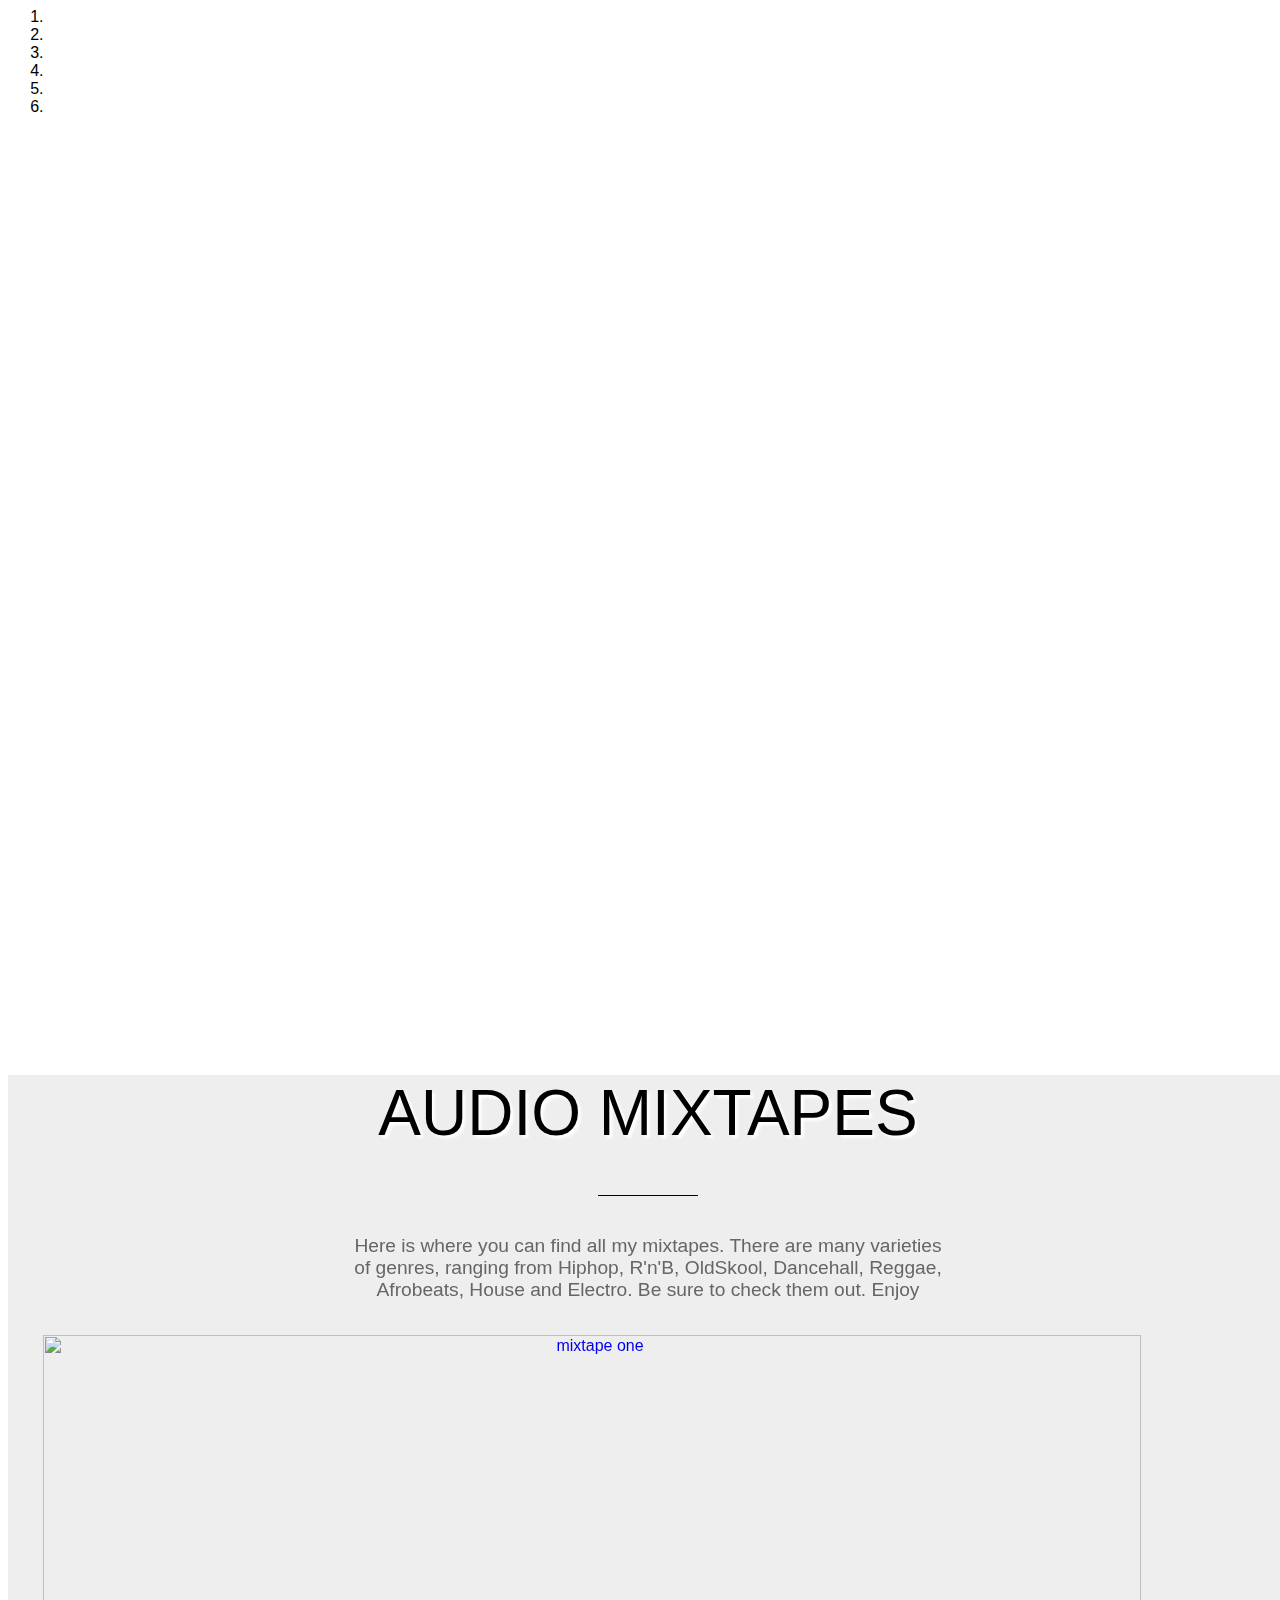
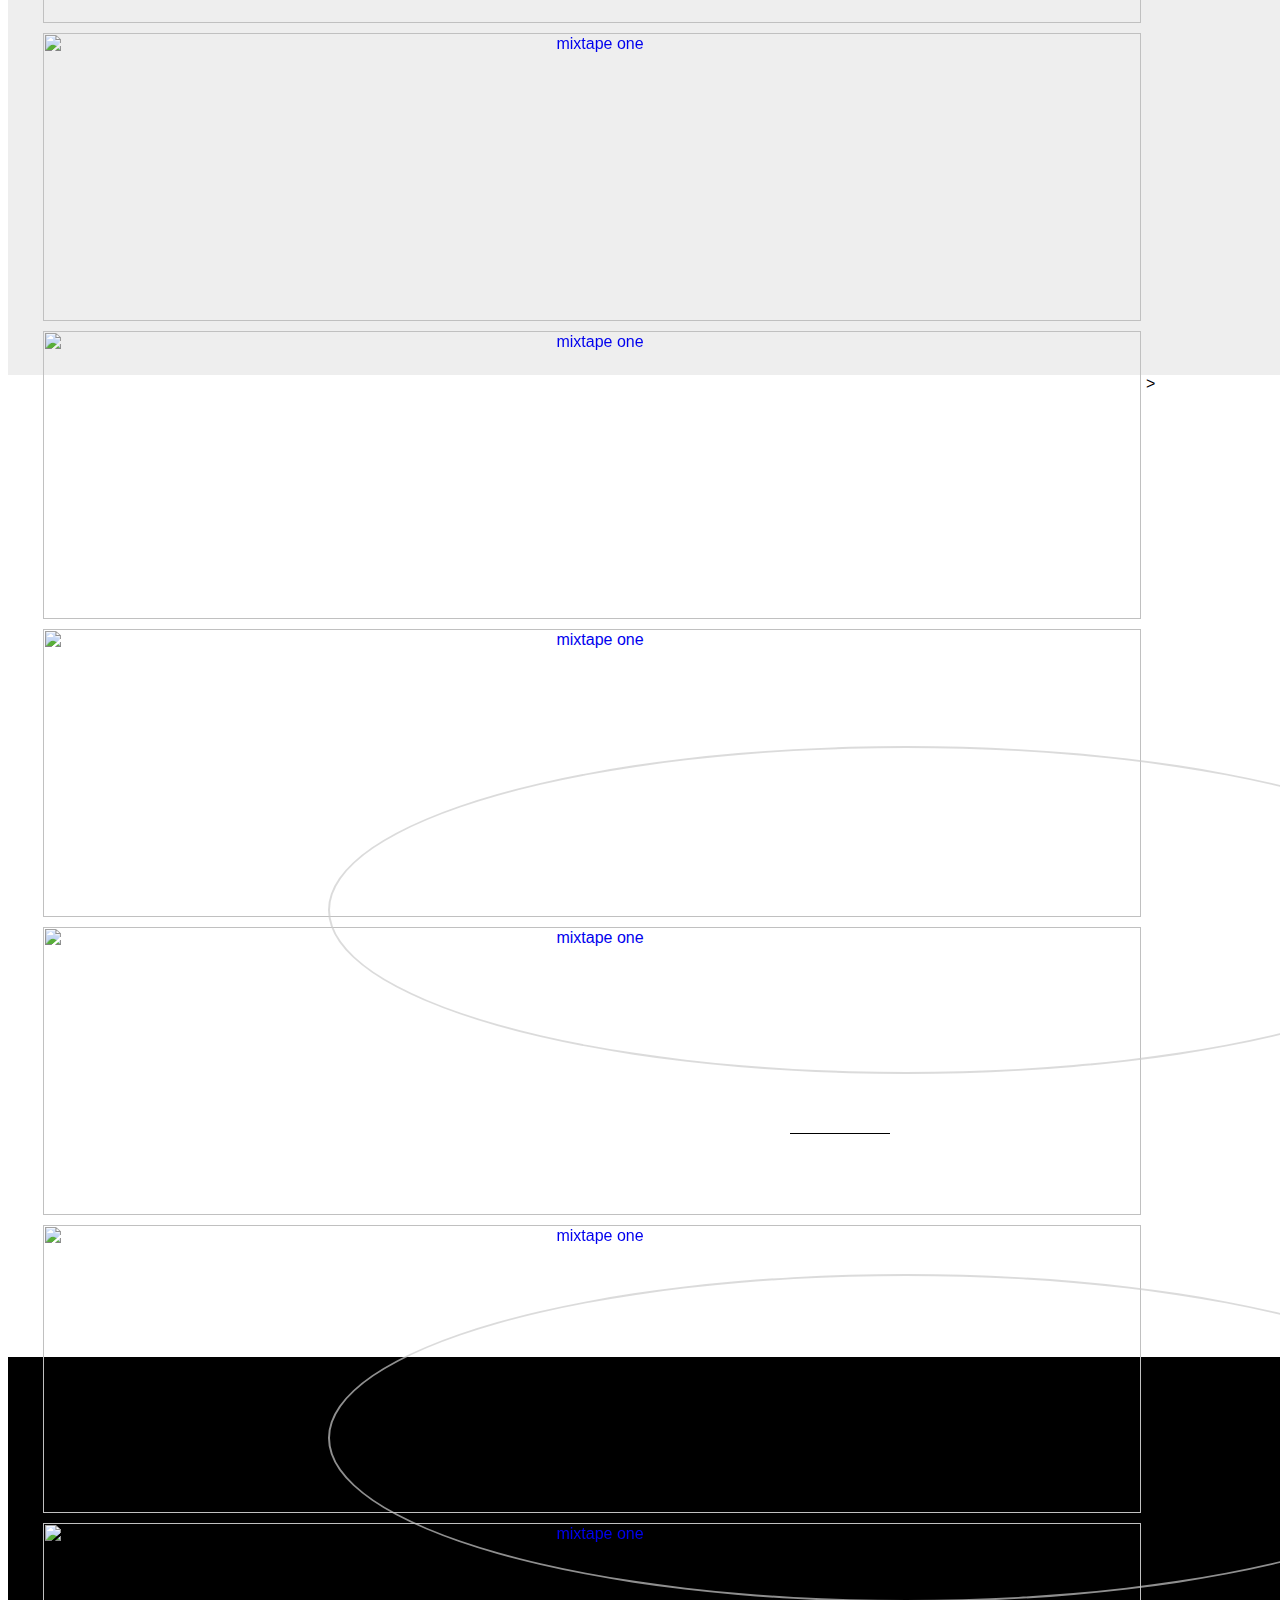
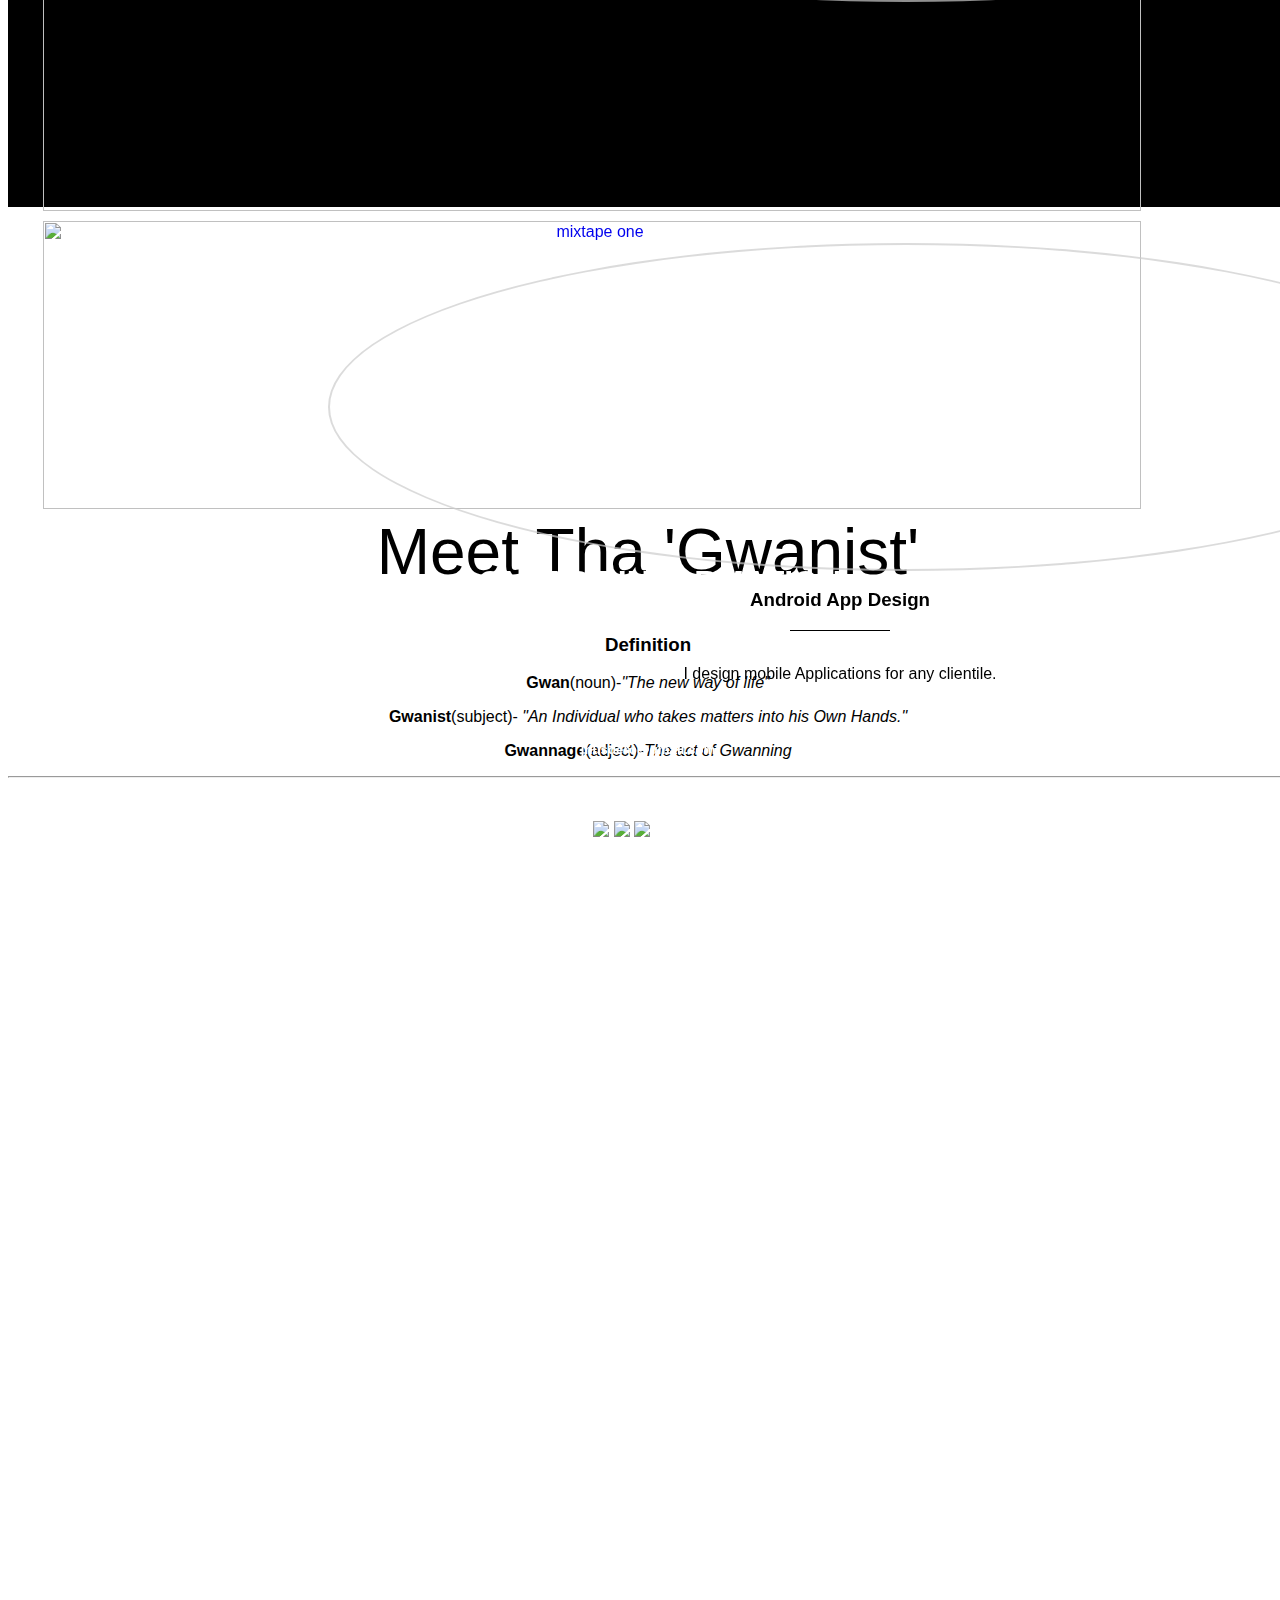
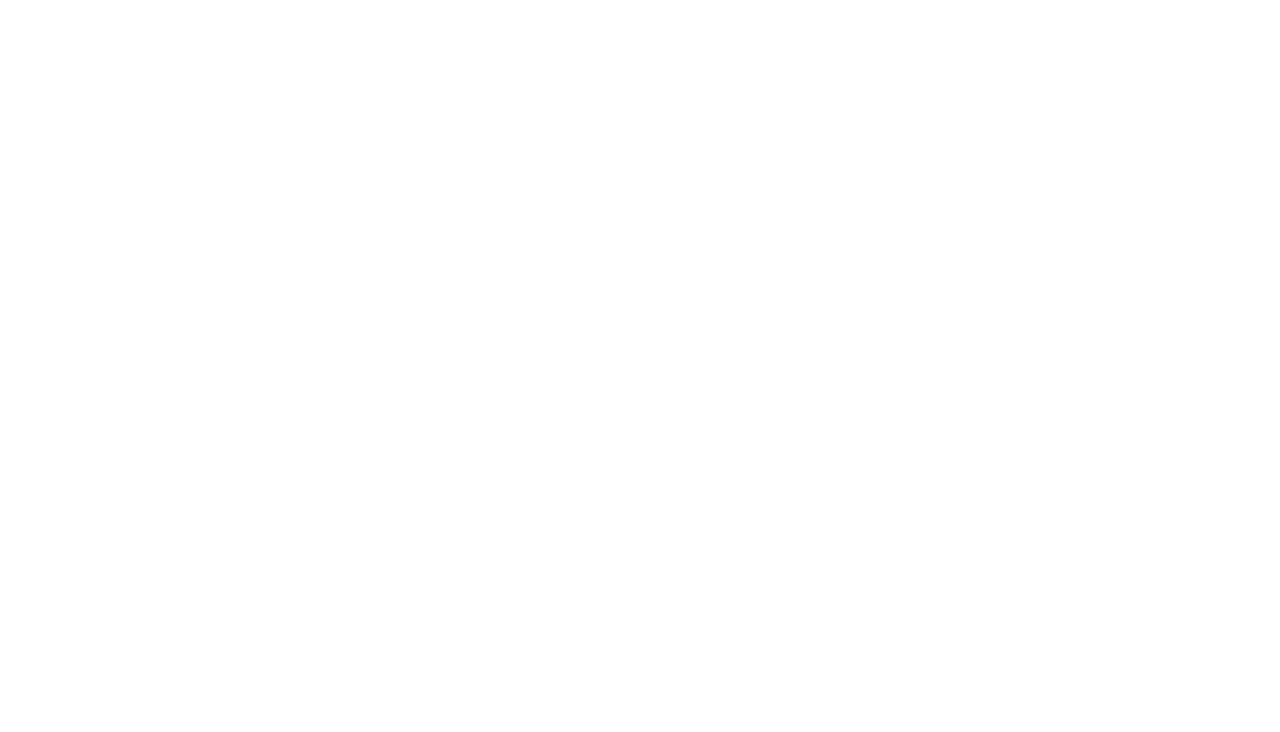
==== index.html @ 58836c2f "second commit" ====
<!DOCTYPE>
<html lang="en">
    <head>
        <title>The Gwanist</title>
            <meta name="viewport" content="width=device-width, initial-scale=1.0">
            
            <link href="css/bootstrap.css" rel="stylesheet" media="screen">
            <link href="css/home.css" rel="stylesheet">
            <link href="css/animate.min.css" rel="stylesheet">
            <link href="font-awesome-4.3.0/css/font-awesome.min.css" rel="stylesheet">
            <link href="http://fonts.googleapis.com/css?family=Merienda+One" rel="stylesheet" type="text/css">
            
            <script src="js/jquery.js"></script>
            <script src="js/bootstrap.js"></script>
            <script  src="js/zoom.js"></script>
            <script src="js/bounce-soicial.js"></script>
            
    
    </head>
    <body>
        
        <!--Navifation for The Gwanist-->
        <a id="menu-toggle" href="#" class="btn btn-light btn-lg toggle"><i class="fa fa-bars"></i></a>
        <nav id="sidebar-wrapper">
            <ul class="sidebar-nav">
                <a id="menu-close" href="#" class="btn btn-dark btn-lg pull-right toggle"><i class="fa fa-times"></i></a>
                <li class="sidebar-brand"><!--Put image here-->
                    <a href="#top" onclick=$("#menu-close").click();>The Gwanage</a>
                </li>
                <li>
                    <a href="#audio" onclick= $("#menu-close").click();>Audio Mixes</a>
                </li>
                <li>
                    <a href="#about" onclick= $("#menu-close").click();>Meet The Gwanist</a>
                </li>
                <li>
                    <a href="#contact" onclick= $("#menu-close").click();>Contact</a>
                </li>
                
            
            </ul>
        </nav>
        
   
        <!-- Corousel HTML goes here for full image -->
    
     <div id="carousel-slider" class="carousel slide carousel-fade" data-ride="carousel">
         
         <!-- Indicators -->
            <ol class="carousel-indicators">
                <li data-target="#carousel-slider" data-slide-to="0" class="active"></li>
                <li data-target="#carousel-slider" data-slide-to="1"></li>
                <li data-target="#carousel-slider" data-slide-to="2"></li>
                <li data-target="#carousel-slider" data-slide-to="3"></li>
                <li data-target="#carousel-slider" data-slide-to="4"></li>
                <li data-target="#carousel-slider" data-slide-to="5"></li>
            </ol>
         
         
          <!-- Carousel items -->
          <div class="carousel-inner">
            <div class="item active">
                <div class="fill" style="background-image:url('back9.jpg');" ></div>
            </div>
           <div class="item">
                <div class="fill" style="background-image:url('back8.jpg');">
                    <div class="carousel-caption" id="second">        
                        <h2 style="font-size: 4em;">"1 Thang 'bout</h2>
                        <h1 style="color: red; font-size: 4em;">MUSIC</h1>
                        <h2 style="font-size: 4em;">when it Hits u, U don't feel No Pain"</h2>
                        <h3>---Bob Marley---</h3>
                    </div>
                </div> 
            </div>
            <div class="item">
                <div class="fill" style="background-image:url('back5.jpg');"></div> 
            </div>
            <div class="item">
                <div class="fill" style="background-image:url('back6.jpg');">
                    <div class="carousel-caption" id="fourth">
                        <h1 style="font-size: 4em;">"Life is What you make it, But I am Just Tryna Make It"</h1>
                        <h3>---Jermaine 'Lamar' Cole---</h3>
                    </div>
                </div> 
            </div>
            <div class="item">
                <div class="fill" style="background-image: url('back10.jpg');"></div>
            </div>
            <div class="item">
                <div class="fill" style="background-image: url('back12.jpg');"></div>
            </div>
         </div>
    </div>
        
        <!--Audio Mixtapes-->
        <div id="audio">
            <div class="container-fluid">
                <div class="row">
                    <div class="col-lg-12 col-md-12 col-xs-12">
                        <div class="description">
                            <h1 style="text-align: center; font-size: 4em; font: 400 400%/1.2 'Merienda One', Helvetica, sans-serif; text-shadow: 3px 3px 3px #fff;">AUDIO MIXTAPES</h1>
                             <div class="line"></div>
                            <p style="text-align: center; padding: 20px; font-size: 120%; color: #666; font-family: Verdana, sans-serif; ">Here is where you can find all my mixtapes. There are many varieties of genres, ranging from Hiphop, R'n'B, OldSkool, Dancehall, Reggae, Afrobeats, House and Electro. Be sure to check them out. Enjoy</p>
                           
                        </div>
                        
                       
                           
                                    <div class="row" style="padding: 10px; margin: 20px;">
                                        <div class="col-lg-3 col-md-4 col-xs-6">
                                            <a href="http://www.mediafire.com/download/ux8nfk97qtw4tnd/The+Gwan+Mixtapee-Dj+Dero.mp3" target="_blank">
                                                <div class="audioImages first">
                                                    <div id="zoomGwan">
                                                    <img src="Images/gwan.png" alt="mixtape one">
                                                    <div class="afterhover">
                                                        <h3 style="color: #819FF7;">THE <b>GWAN</b> MIXTAPE</h3>
                                                        <p><b>A blend of the newest Hiphop, dancehall and afrobeats</b> </p>
                                                    </div>
                                                    </div>
                                                </div>
                                            </a>
                                        </div>
                                        <div class="col-lg-3 col-md-4 col-xs-6">
                                            <a href="http://www.mediafire.com/listen/llyi1037x6jg9rc/HipHop+Season+%28vol+1%29-Dj+Dero.mp3" target="_blank">
                                                <div class="audioImages first">
                                                    <div id="zoomHiphop">
                                                    <img src="Images/hiphop.JPG" alt="mixtape one">
                                                    <div class="afterhover">
                                                        <h3 style="font-size: 140%;"><b>HIPHOP</b> SEASON Vol 1</h3>
                                                        <p style="color: white"><b>Hiphop mixtape featuring Drake, Niki Minaj and Tucker HD from AirporTAXI Uganda and many more</b> </p>
                                                    </div>
                                                    </div>
                                                </div>
                                            </a>
                                        </div>
                                        <div class="col-lg-3 col-md-4 col-xs-6">
                                            <a href="http://www.mediafire.com/listen/5qvd550t529jqk2/Ravin+Mixtape+Final+Fianaaalest.mp3" target="_blank">
                                                <div class="audioImages first">
                                                    <div id="zoomRavin">
                                                    <img src="Images/ravin1.jpg" alt="mixtape one">
                                                    <div class="afterhover">
                                                        <h3 style="color: yellow;"><b>RAVIN</b> MIXTAPE</h3>
                                                        <p><b>Strictly dancehall vibes, some music from East Africa and SouthAfrica and ending it with Afrobeats.</b> </p>
                                                    </div>
                                                    </div>
                                                </div>
                                            </a>
                                        </div>
                                        <div class="col-lg-3 col-md-4 col-xs-6">
                                            <a href="http://www.mediafire.com/listen/ocwai698413u6jy/Jay+Vs+Nas-Dj+Dero.mp3" target="_blank">
                                                <div class="audioImages first">
                                                    <div id="zoomJayNas">
                                                    <img src="Images/jayvsnas.jpg" alt="mixtape one">
                                                    <div class="afterhover">
                                                        <h3><b>JAY-Z</b> vs <b>NAS</b></h3>
                                                        <p><b>As a big fan of these two super hiphop Heads, I had to make one. I should say its one of my Favs</b> </p>
                                                    </div>
                                                    </div>
                                                </div>
                                            </a>
                                        </div>
                                        <div class="col-lg-3 col-md-4 col-xs-6">
                                            <a href="http://www.mediafire.com/listen/4blhfqomxwbd1wc/Old+vs+New+School.mp3" target="_blank">
                                                <div class="audioImages first">
                                                    <div id="zoomOldNew">
                                                    <img src="Images/oldvsnew.jpg" alt="mixtape one">
                                                    <div class="afterhover">
                                                        <h3>Ol'Skool vs New'Skool</h3>
                                                        <p><b>This one is another comparison between the old school jams and the new school. Ranges from R'n'B, HipHop, and Disco</b> </p>
                                                    </div>
                                                    </div>    
                                                </div>
                                            </a>
                                        </div>
                                        <div class="col-lg-3 col-md-4 col-xs-6">
                                            <a href="http://www.mediafire.com/listen/868qza88gayogia/New+riddim.mp3" target="_blank">
                                                <div class="audioImages first">
                                                    <div id="zoomReggae">
                                                    <img src="Images/reggae.jpg" alt="mixtape one">
                                                    <div class="afterhover">
                                                        <h3><b>Reggae-Dancehall</b></h3>
                                                        <p><b>A blend of sweet reggae vibes and a little subtle dancehall. Jamaica Bless.</b> </p>
                                                    </div>
                                                    </div>
                                                </div>
                                            </a>
                                        </div>
                                        <div class="col-lg-3 col-md-4 col-xs-6">
                                            <a href="http://www.mediafire.com/listen/0i3zj43saro778c/The+Golden+Oldies-Dj+Dero.mp3" target="_blank">
                                                <div class="audioImages first">
                                                    <div id="zoomOldskool">
                                                    <img src="Images/oldskool.jpg" alt="mixtape one">
                                                    <div class="afterhover">
                                                        <h3>THE <b>FRESH OL'SKOOL</b></h3>
                                                        <p><b>This one is for my OGz, takes you back to the 90's and early 2000's. From Usher, Keith Sweat, Color Me Badd, Naughty By Nature and many more</b> </p>
                                                    </div>
                                                    </div>
                                                </div>
                                            </a>
                                        </div>
                                        <div class="col-lg-3 col-md-4 col-xs-6">
                                            <a href="http://www.mediafire.com/listen/d3sug6rrck9387i/Dancehall_Mashup_2014(september)-Dj_Dero.mp3" target="_blank">
                                                <div class="audioImages first">
                                                    <div id="zoomDancehall">
                                                        <img src="Images/dancehall.jpg" alt="mixtape one">
                                                        <div class="afterhover">
                                                            <h3>DANCEHALL FEVER 2014</h3>
                                                            <p><b>Some of the best music from the best dancehall riddims straight outta Jamaica</b> </p>
                                                        </div>
                                                    </div>
                                                </div>
                                            </a>
                                        </div>
                                    </div>
                                </div>
                            </div>
                        </div>
        </div>>
        <!--Meet The Gwanist Section-->
        <div class="meetTheGwanist">
            <div class="container-fluid">
                <div class="row">
                    <div class="col-lg-12">
                        <div id="about">
                            <h1 style="text-align: center; font-size: 4em; font: 400 400%/1.2 'Merienda One', Helvetica, sans-serif; text-shadow: 3px 3px 3px #fff;">Meet Tha 'Gwanist'</h1> 
                            <h3 style="text-align: center;">Definition</h3>
                            <p style="text-align: center;"><b>Gwan</b>(noun)-<i>"The new way of life"</i></p>
                            <p style="text-align: center;"><b>Gwanist</b>(subject)- <i>"An Individual who takes matters into his Own Hands."</i></p>
                            <p style="text-align: center;"><b>Gwannage</b>(adject)-<i>The act of Gwanning</i></p>
                            <hr>
                        </div>
                         </div>
                </div>
            </div>
      
        
        <div class="services">
            <div class="container-fluid">
                <div class="row">
                    <div class="col-lg-12 col-md-12 co-xs-12">
                            <div class="col-lg-3 col-md-4 co-xs-6">
                                <div class="image-services image1"></div>
                                <h3 style="text-align: center; color: black">Web Design</h3>
                                <div class="line" style="background: black"></div>
                                <br>
                                <p style="text-align: center; color: black;">I create attractive, fun animated and responsive websites for any kind of clientile</p>
                            </div> 
                            
                            <div class="col-lg-3 col-md-4 co-xs-6">
                                <div class="image-services image2"></div>
                                <h3 style="text-align: center; color: black;">DJ and Audio Editor</h3>
                                <div class="line" style="background: black;"></div>
                                <br>
                                <p style="text-align: center; color: black;">I DJ as you already know, you can check out all my mixes and am down for all bookings.</p>
                            </div> 
                            
                            <div class="col-lg-3 col-md-4 co-xs-6">
                                <div class="image-services image3"></div>
                                <h3 style="text-align: center; color: black;">Android App Design</h3>
                                <div class="line" style="background: black;"></div>
                                <br>
                                <p style="text-align: center; color: black">I design mobile Applications for any clientile.</p>
                            </div> 
                        </div>
                </div>
            </div>
            </div>
          </div>
            
            
        
            <div id="contact">
                <div class="container-fluid">
                    <div class="row">
                        <div class="col-lg-12 col-md-12 col-xs-12">
                            <div class="info">
                            <h1 style="text-align: center; color: white; "><b>CONTACT INFORMATION</b></h1>
                                <h4 style="text-align: center; color: white;">Feel free to drop me an email, call or find me</h4>
                                <h4 style="text-align: center; color: white;">on any social media platform of your choosing</h4>
                                <h5 style="text-align: center; color: white;">jhusdero@gmail.com</h5>
                                <h5 style="text-align: center; color: white;">+60142638078</h5>
                            </div>    
                            <div class="social">
                                <a href="https://www.facebook.com/derrick.mugenyi" target="_blank"><img src="Images/facebook.png"></a>
                                <a href="https://instagram.com/jhusdero" target="_blank"><img src="Images/instagram.png"></a>
                                <a href="https://twitter.com/jhusdero" target="_blank"><img src="Images/twitter.png"></a>
                            </div>
                        </div>
                    </div>
                </div>
            </div>
                   
        
        
        
        <!-- Adding time interval and disabling pause -->
        <script>
             $('.carousel').carousel({ 
                interval: 4500, 
                pause: false
        })
        </script>
            
           
        
        
        <!-- Custom Theme JavaScript -->
        <script>
            // Closes the sidebar menu
            $("#menu-close").click(function(e) {
                e.preventDefault();
                $("#sidebar-wrapper").toggleClass("active");
            });

            // Opens the sidebar menu
            $("#menu-toggle").click(function(e) {
                e.preventDefault();
                $("#sidebar-wrapper").toggleClass("active");
            });

            // Scrolls to the selected menu item on the page
            $(function() {
                $('a[href*=#]:not([href=#])').click(function() {
                    if (location.pathname.replace(/^\//, '') == this.pathname.replace(/^\//, '') || location.hostname == this.hostname) {

                        var target = $(this.hash);
                        target = target.length ? target : $('[name=' + this.hash.slice(1) + ']');
                        if (target.length) {
                            $('html,body').animate({
                                scrollTop: target.offset().top
                            }, 1000);
                            return false;
                        }
                    }
                });
            });
        </script>
    
    </body>
</html>
---- css/home.css ----
html,
body,
.carousel-inner,
.carousel-inner .item{
    width: 100%;
    height: 100%;
}

body {
    font-family: "Source Sans Pro","Helvetica Neue",Helvetica,Arial,sans-serif;
}


#sidebar-wrapper{
    z-index: 1000;
    position: fixed;
    right: 0;
    width: 250px;
    height: 100%;
    margin-right: -250px;
    overflow-y: auto;
    background: #1C1C1C;
    -webkit-transition: all 0.4s ease 0s;
    -moz-transition: all 0.4s ease 0s;
    -o-transition: all 0.4s ease 0s;
    transition: all 0.4s ease 0s;
}

.sidebar-nav{
    position: absolute;
    top: 0;
    width: 250px;
    margin: 0;
    padding: 0;
    list-style: none;
    
}
.sidebar-nav li{
    text-indent: 10%;
    line-height: 430%;
}

.sidebar-nav li a{
    display: block;
    color: white;
    text-decoration:none;
    font-size: 160%
}
.sidebar-nav li a:hover{
    color: black;
    background: #848484;
    text-decoration: none;
    
}
.sidebar-nav li a:active,
.sidebar-nav li a:focus{
    text-decoration: none;
}

.btn-dark {
    border-radius: 0;
    color: #fff;
    background-color: rgba(0,0,0,0.4);
}

.btn-dark:hover,
.btn-dark:focus,
.btn-dark:active {
    color: #fff;
    background-color: rgba(0,0,0,0.7);
}

.btn-light {
    border-radius: 0;
    color: #333;
    background-color: rgba(255,255,255,0.8);
}

.btn-light:hover,
.btn-light:focus,
.btn-light:active {
    color: #333;
    background-color: rgb(255,255,255);
}

#menu-toggle{
    z-index: 1;
    position: fixed;
    top: 0;
    right: 0;
}
#sidebar-wrapper.active{
    right: 250px;
    width: 250px;
    -webkit-transition:all 0.4s ease 0s;
    -moz-transition: all 0.4s ease 0s;
    -ms-transition: all 0.4s ease 0s;
    -o-transition: all 0.4s ease 0s;
    transition: all 0.4s ease 0s;
}
.toggle{
    margin: 0 5px 0 0;
}

@media(max-width:768px) {
    .map {
        height: 75%;
    }
    
}

/*.header{
    display: table;
    position: relative;
    width: 100%;
    height: 100%;
    background: url(back3.jpg) no-repeat center center scroll;
    -webkit-background-size: cover;
    -moz-background-size: cover;
    -o-background-position: center;
    background-size: cover;
}*/
.carousel-inner{
    z-index: -1;
}

.fill {
    width: 100%;
    height: 100%;
    background-position: center;
    -webkit-background-size: cover;
    -moz-background-size: cover;
    background-size: cover;
    -o-background-size: cover;
}

.carousel-fade .carousel-inner .item {
  opacity: 0;
  transition-property: opacity;
}

.carousel-fade .carousel-inner .active {
  opacity: 1;
}

.carousel-fade .carousel-inner .active.left,
.carousel-fade .carousel-inner .active.right {
  left: 0;
  opacity: 0;
  z-index: 1;
}

.carousel-fade .carousel-inner .next.left,
.carousel-fade .carousel-inner .prev.right {
  opacity: 1;
}

.carousel-fade .carousel-control {
  z-index: 2;
}


@media all and (transform-3d), (-webkit-transform-3d) {
    .carousel-fade .carousel-inner > .item.next,
    .carousel-fade .carousel-inner > .item.active.right {
      opacity: 0;
      -webkit-transform: translate3d(0, 0, 0);
              transform: translate3d(0, 0, 0);
    }
    .carousel-fade .carousel-inner > .item.prev,
    .carousel-fade .carousel-inner > .item.active.left {
      opacity: 0;
      -webkit-transform: translate3d(0, 0, 0);
              transform: translate3d(0, 0, 0);
    }
    .carousel-fade .carousel-inner > .item.next.left,
    .carousel-fade .carousel-inner > .item.prev.right,
    .carousel-fade .carousel-inner > .item.active {
      opacity: 1;
      -webkit-transform: translate3d(0, 0, 0);
              transform: translate3d(0, 0, 0);
    }
}
#second{
    position: absolute;
    width: 40%;
    height: 50%;
    top: 20%;
    left: 0%;
}
#fourth{
    position: absolute;
    width: 30%;
    top: 40%;
    left: 60%;
}
.about-description{
    height: 62%;
    background-color:deepskyblue;
    padding: 10px;
}
.profile-pic{
    width: 90%;
    height: 80%;
}
.profile-pic img{
    width: 100%;
    height: 100%;
        
}


/*.social-popout{
    height: 10%;
    width: 3.6%;
    margin-left: 2%;
    -webkit-transition: all ease 0.5s;
    -moz-transition: all ease 0.5s;
    -o-transition: all ease 0.5s;
    -ms-transition: all ease 0.5s;
    transition: all ease 0.5s;
}

.social-popout img{
    border-radius: 50%;
	margin: 8px;
	width: 100%;
	box-shadow: 0px 0px 4px 1px rgba(0,0,0,0.8);
	-webkit-transition: all ease 0.5s;
	-moz-transition: all ease 0.5s;
	-o-transition: all ease 0.5s;
	-ms-transition: all ease 0.5s;
	transition: all ease 0.5s;
}
.social-popout img:hover {
	margin: 0px;
	box-shadow: 6px 6px 4px 4px rgba(0,0,0,0.3);
}*/

.text-vertical-center{
    display: table-cell;
    text-align: center;
    vertical-align: middle;
}
.text-vertical-center h1{
    margin: 0;
    padding: 0;
}

#audio{
    height: 100%;
    width: 100%;
    background-color: #eee;
}
.description{
    position: relative;
    top: 50%;
    left: 25%;
    width: 50%;
    height: 25%
}
.line {
	background: black;
	width: 100px;
	height: 1px;
	margin: 0 auto;
}
.audioImages{
    width: 90%;
    height: 32%;
    float: left;
    overflow: hidden;
    position: relative;
    text-align: center;
    margin: 5px;
}
.audioImages img{
    width: 100%;
    height: 100%;
    display: block;
    position: relative;
    
}

.audioImages .afterhover{
    position: absolute;;
    top: 0;
    left: 0;
    overflow: hidden;
    width: 100%;
    height: 250px;
    padding-right: 20px;
}
.afterhover h3{
    color: white;
    position: relative;
    font-family: Optima, Segoe, 'Segoe UI', Candara, Calibri, Arial, sans-serif;
    padding: 25px;
    background: rgba(0, 0, 0, 0.7);
    margin: 2px 0 0 0;
}
.afterhover p{
    color: white;
    font-family: Verdana, sans-serif;
    font-style: italic;
    background: rgba(0, 0, 0, 0.7);
    margin: 10px 0 0 0;
}
.first img{
    transition: all 0.2s linear;
}
.first .afterhover{
    opacity: 0;
    background-color: rgba(219,127,8, 0.7); 
    transition: all 0.4s ease-in-out;
}
.first h3 {
    transform: translateY(-100px);
    opacity: 0;
    transition: all 0.2s ease-in-out;
}
.first p { 
    transform: translateY(100px);
    opacity: 0;
	transition: all 0.2s linear;
}
.first:hover img { 
	transform: scale(1.1);
} 
.first:hover .afterhover { 
	opacity: 1;
}
.first:hover h3,
.first:hover p {
    opacity: 1;
    transform: translateY(0px);
}
.first:hover p {
    transition-delay: 0.1s;
}

.meetTheGwanist{
    height: 100%;
}
#about{
    height: 30%;
}

.services{
    height: 60%;
}

.image-services{
    height: 60%;
    width: 90%;
    border: 2px solid #ccc;
    border-radius: 90%;
    position: relative;
    left: 10%;
    
}
.image-services img{
    width: 100%;
}
.image1{
    background-image:url(webdesign.jpg);
    background-size: cover;
    background-repeat: no-repeat;
    background-position: center;
    opacity: 0.7;
}
.image1:hover{
    opacity: 1;
}
.image2{
    background-image: url(dj.jpg);
    background-size: cover;
    background-position: center;
    background-repeat: no-repeat;
    opacity: 0.7;
}
.image2:hover{
    opacity: 1;
}
.image3{
    background-image: url(app.jpg);
    background-size: cover;
    background-position: center;
    background-repeat: no-repeat;
    opacity: 0.7;
}
.image3:hover{
    opacity: 1;
}
.services .col-lg-3,
.services .col-md-4{
    position: relative;
    top: 40px;
    left: 15%
}

.services .col-lg-3:hover{
    transform: scale(1.1);
}
.services .col-md-4:hover{
    transform: scale(1.1);
}
.services .col-xs-6:hover{
    transform: scale(1.1);
}
#contact{
    background: black;
    height: 50%;
}

.info{
    position: relative;
    top: 50px;

}
.info h4{
    position: relative;
    top: 30px;
}
.info h5{
    position: relative;
    top: 40px;
}
.social{
    width: 12%;
    padding: 15px;
    position: relative;
    top: 80px;
    left: 43%;
    margin: 20px;
}
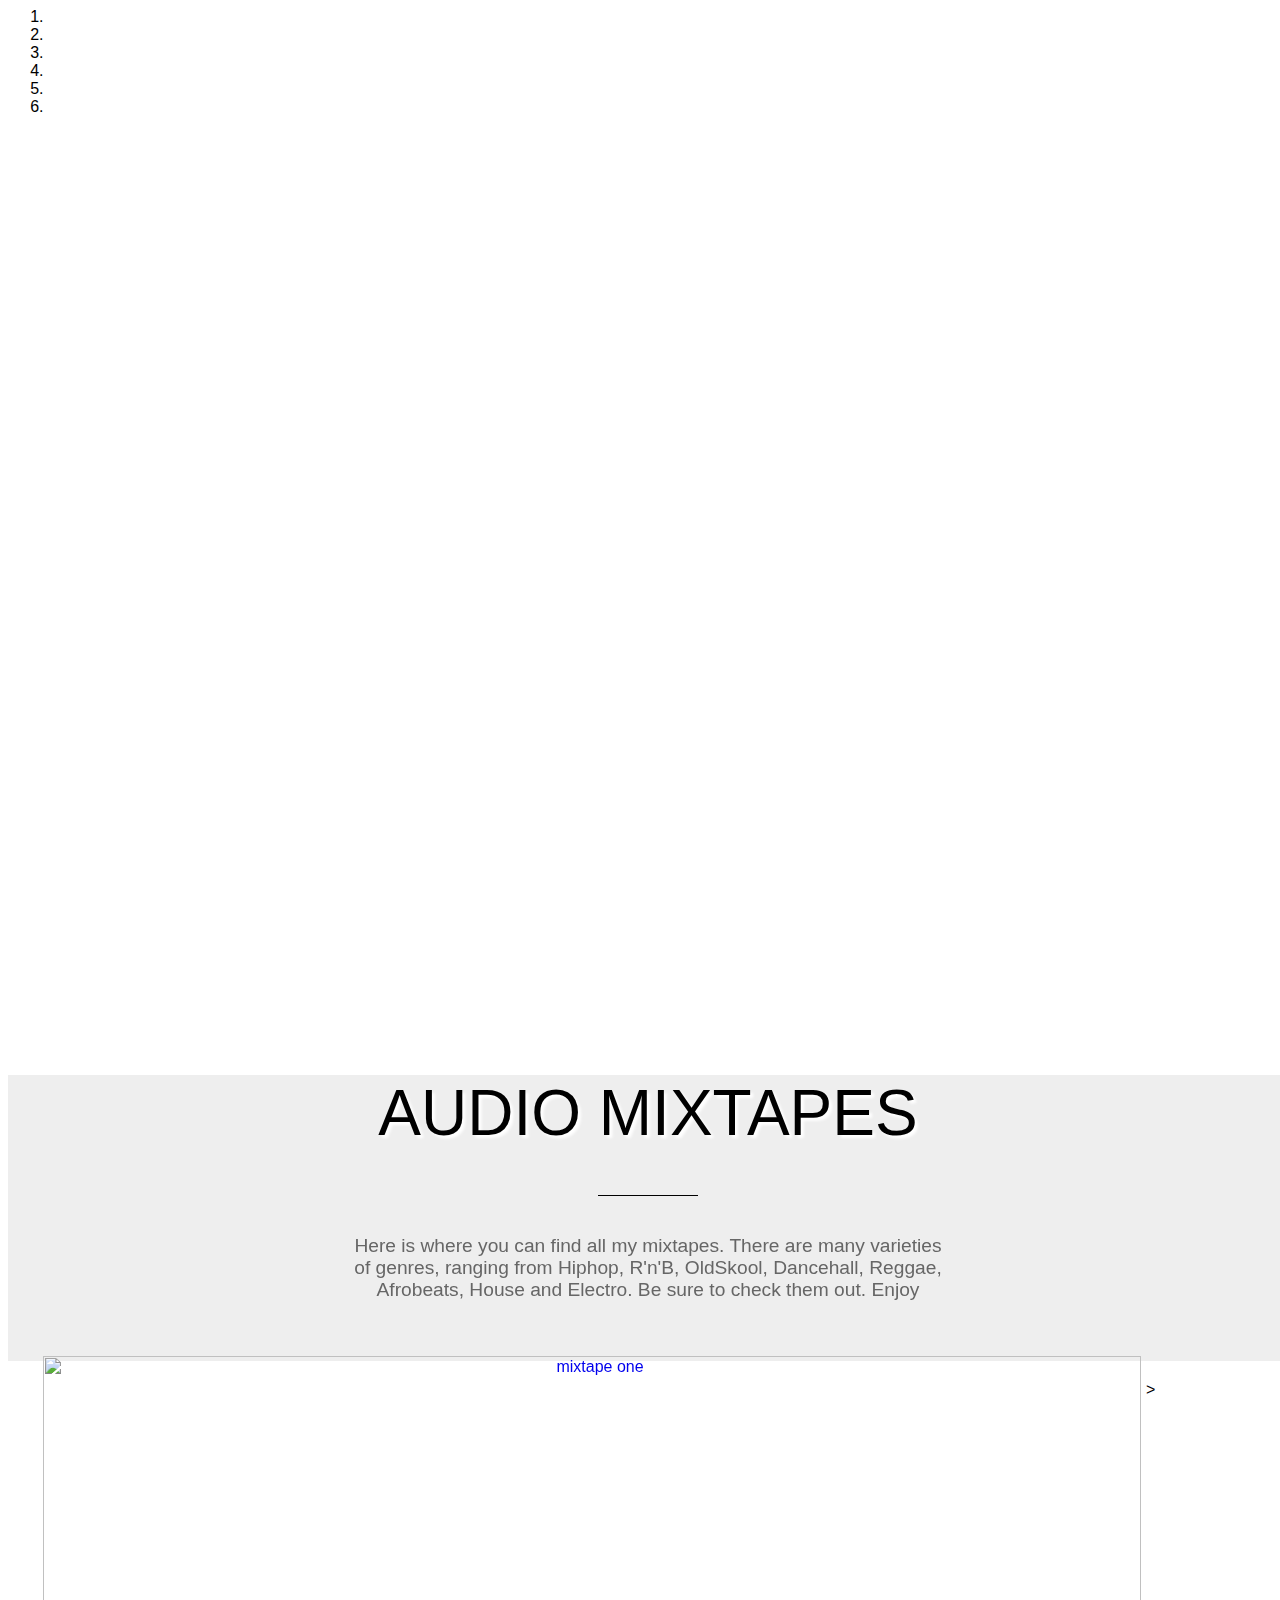
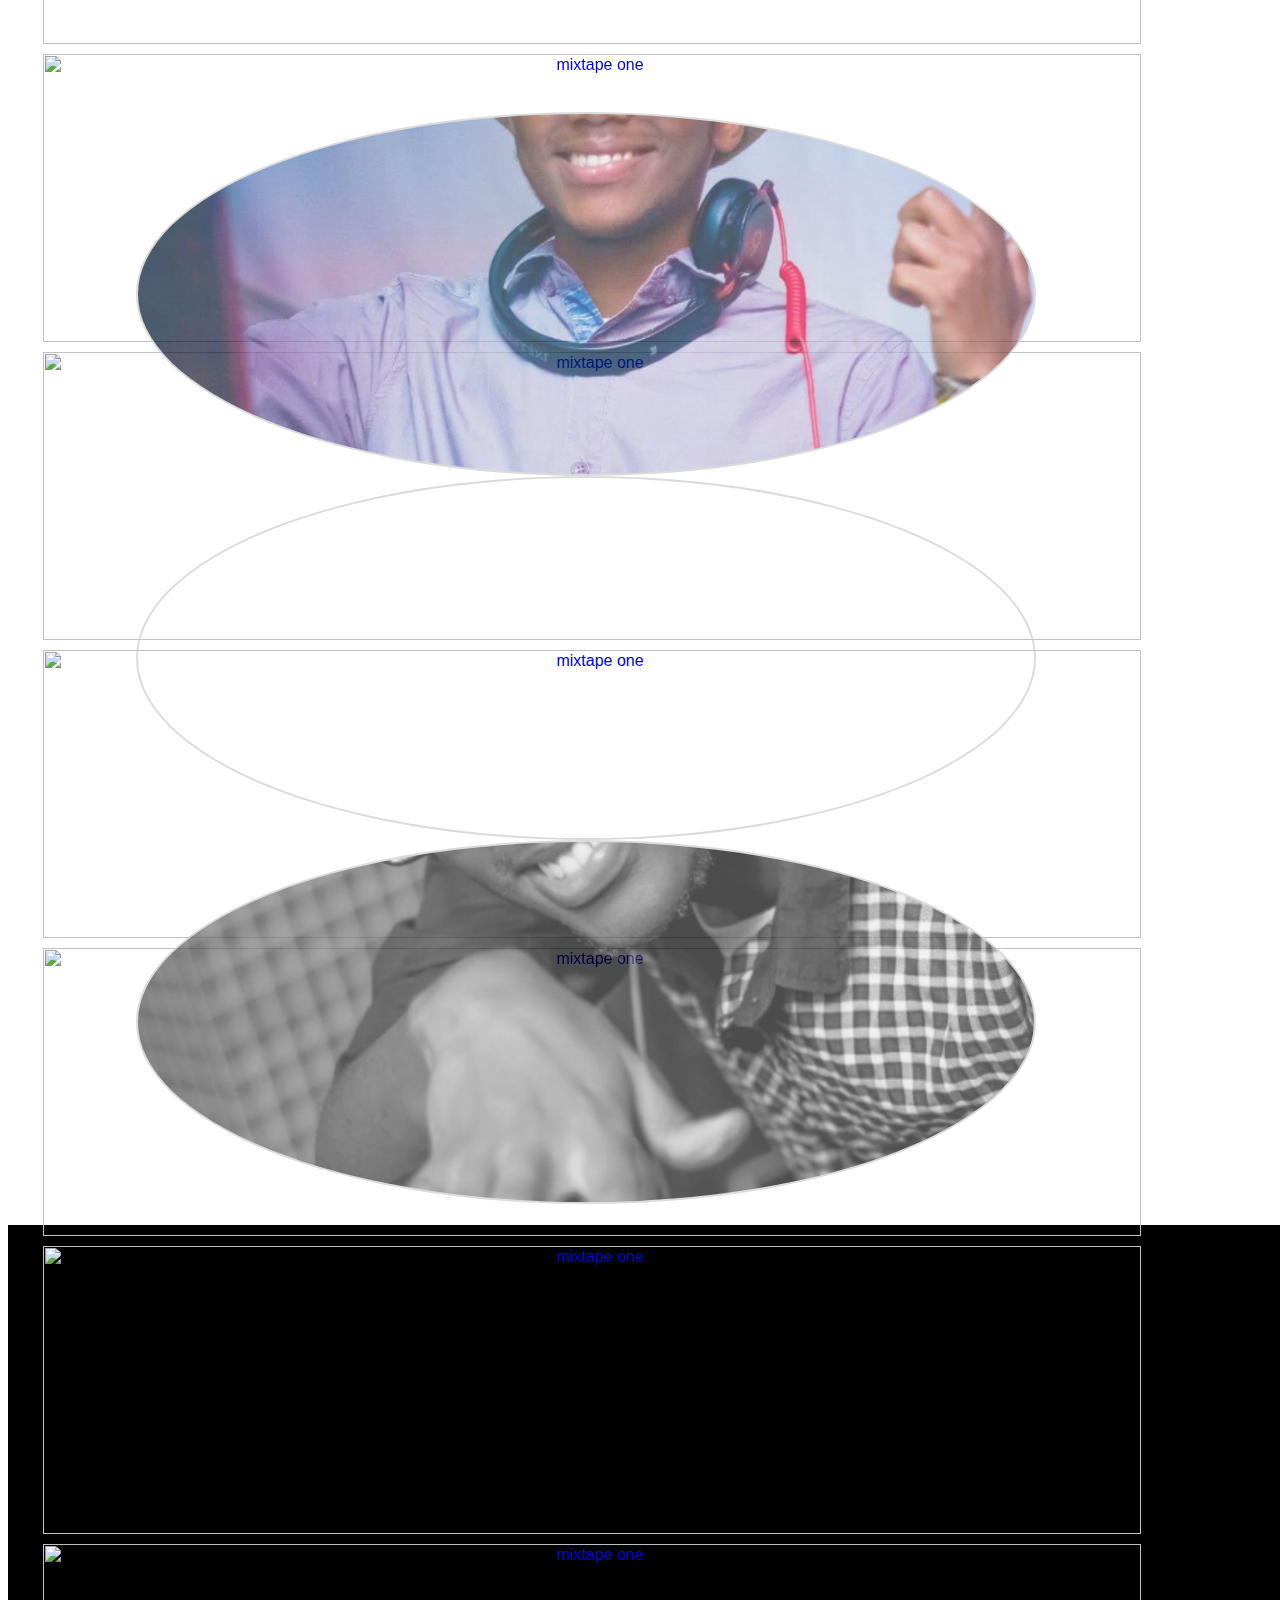
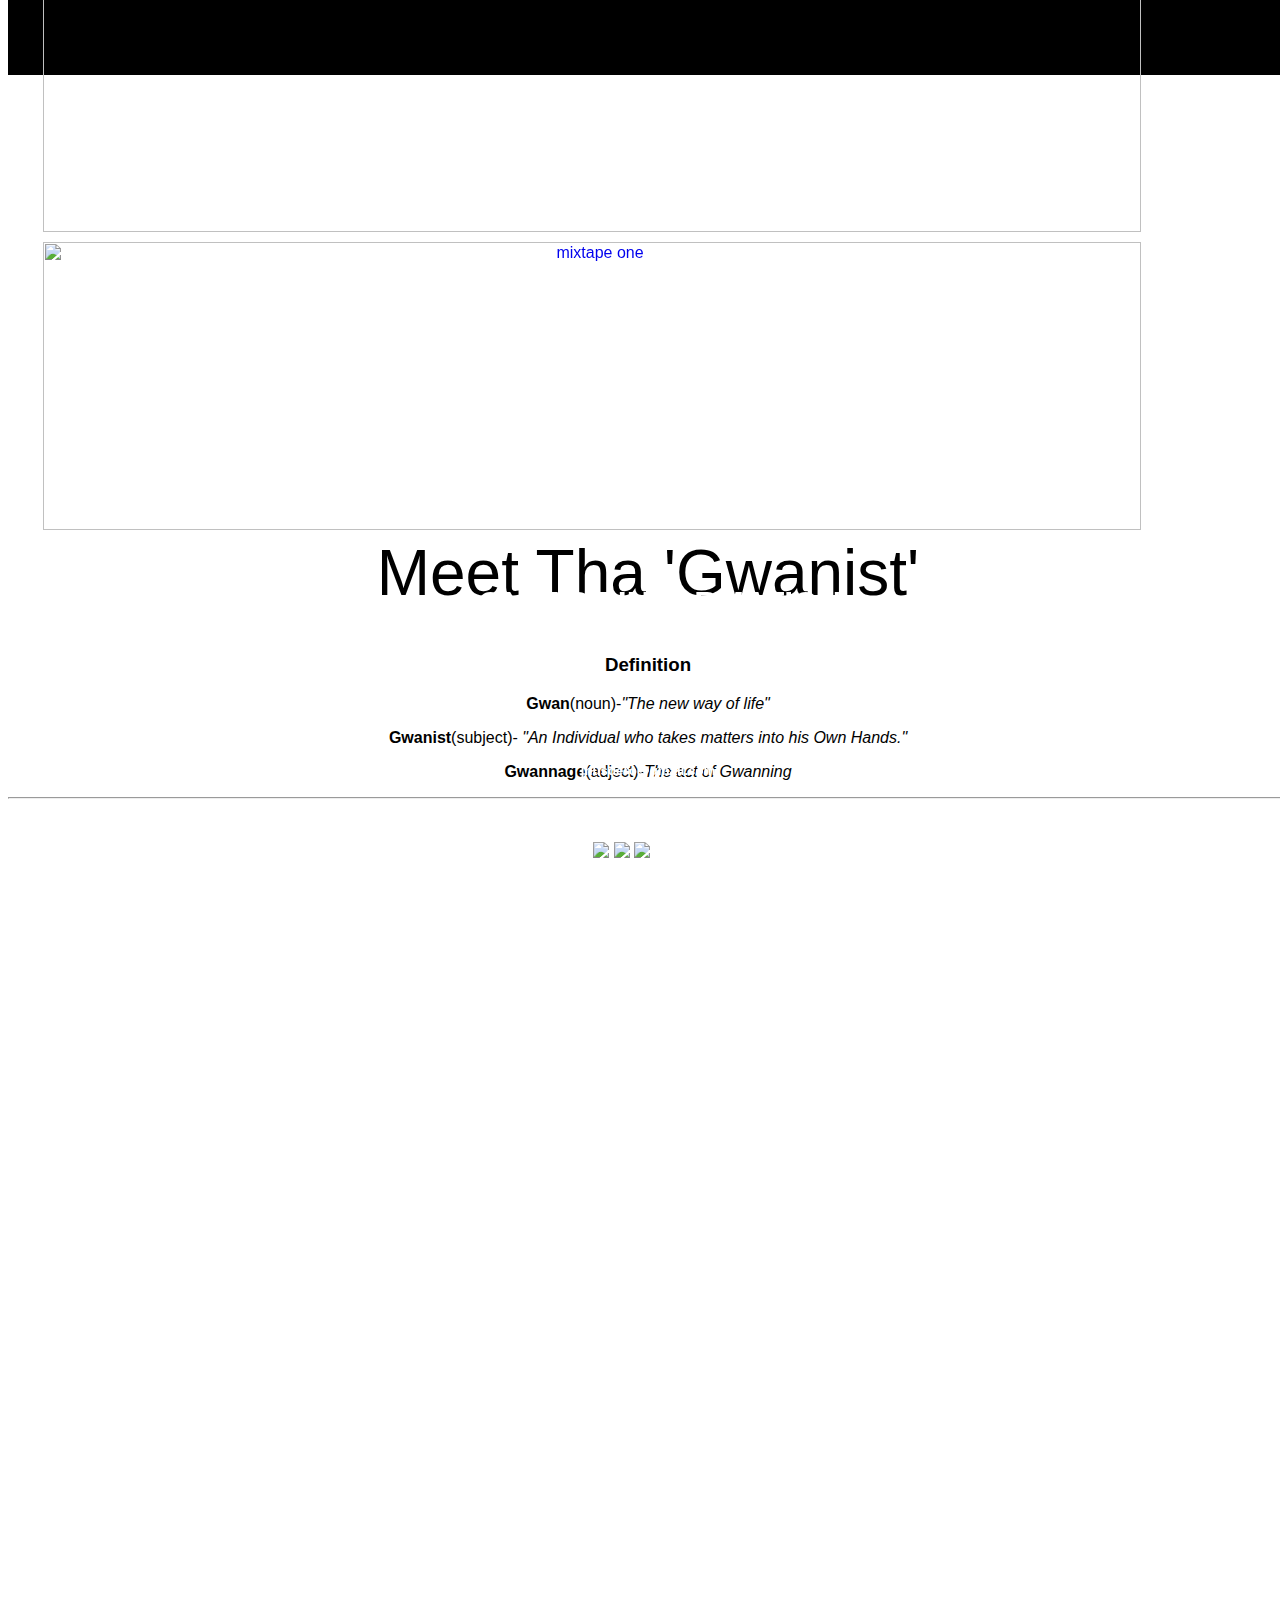
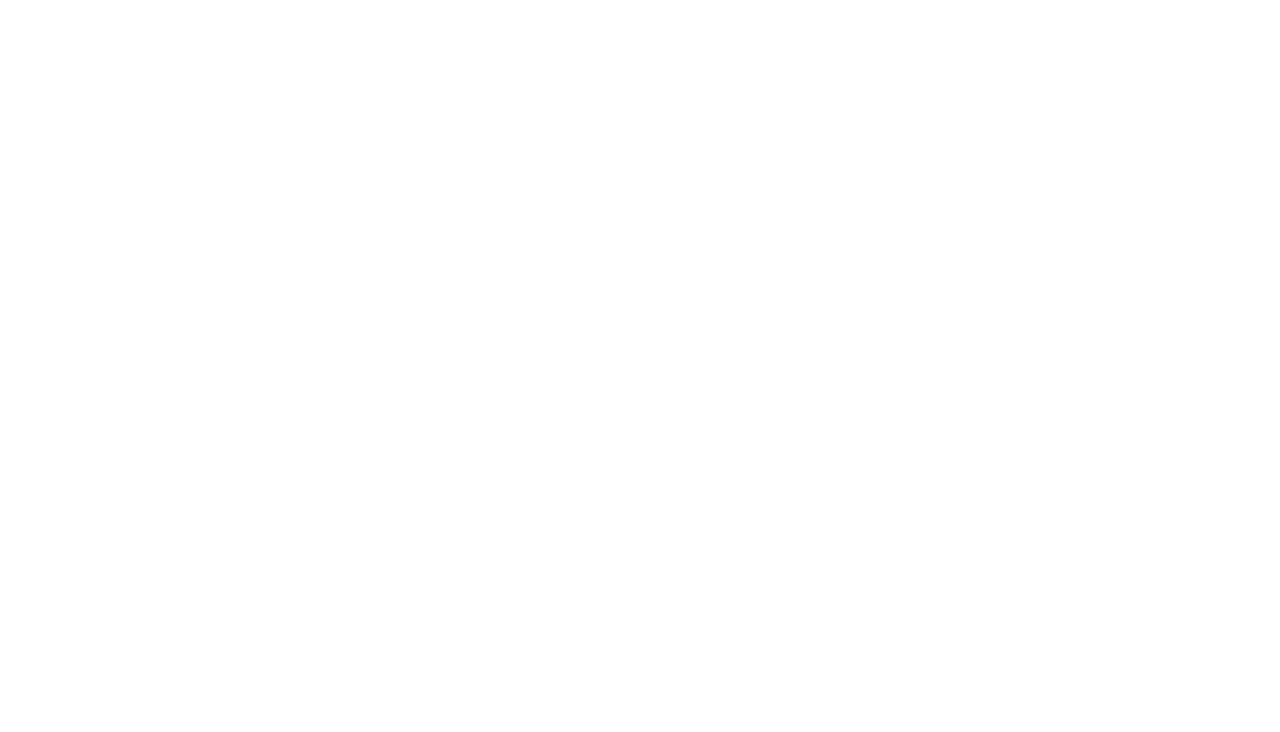
==== commit edfd3f45: "third commit" ====
--- a/index.html
+++ b/index.html
@@ -87,7 +87,7 @@
                 <div class="fill" style="background-image: url('back10.jpg');"></div>
             </div>
             <div class="item">
-                <div class="fill" style="background-image: url('back12.jpg');"></div>
+                <div class="fill" style="background-image: url('back11.jpg');"></div>
             </div>
          </div>
     </div>
@@ -218,7 +218,7 @@
         </div>>
         <!--Meet The Gwanist Section-->
         <div class="meetTheGwanist">
-            <div class="container-fluid">
+            <div class="container">
                 <div class="row">
                     <div class="col-lg-12">
                         <div id="about">
@@ -228,43 +228,24 @@
                             <p style="text-align: center;"><b>Gwanist</b>(subject)- <i>"An Individual who takes matters into his Own Hands."</i></p>
                             <p style="text-align: center;"><b>Gwannage</b>(adject)-<i>The act of Gwanning</i></p>
                             <hr>
-                        </div>
                          </div>
+                    </div>
                 </div>
             </div>
       
-        
-        <div class="services">
-            <div class="container-fluid">
                 <div class="row">
-                    <div class="col-lg-12 col-md-12 co-xs-12">
-                            <div class="col-lg-3 col-md-4 co-xs-6">
+                            <div class="col-lg-4 col-md-6 col-xs-6">
                                 <div class="image-services image1"></div>
-                                <h3 style="text-align: center; color: black">Web Design</h3>
-                                <div class="line" style="background: black"></div>
-                                <br>
-                                <p style="text-align: center; color: black;">I create attractive, fun animated and responsive websites for any kind of clientile</p>
                             </div> 
                             
-                            <div class="col-lg-3 col-md-4 co-xs-6">
+                            <div class="col-lg-4 col-md-6 col-xs-6">
                                 <div class="image-services image2"></div>
-                                <h3 style="text-align: center; color: black;">DJ and Audio Editor</h3>
-                                <div class="line" style="background: black;"></div>
-                                <br>
-                                <p style="text-align: center; color: black;">I DJ as you already know, you can check out all my mixes and am down for all bookings.</p>
                             </div> 
-                            
-                            <div class="col-lg-3 col-md-4 co-xs-6">
+                        
+                            <div class="col-lg-4 col-md-6 col-xs-6">
                                 <div class="image-services image3"></div>
-                                <h3 style="text-align: center; color: black;">Android App Design</h3>
-                                <div class="line" style="background: black;"></div>
-                                <br>
-                                <p style="text-align: center; color: black">I design mobile Applications for any clientile.</p>
                             </div> 
-                        </div>
                 </div>
-            </div>
-            </div>
           </div>
             
             
--- a/css/home.css
+++ b/css/home.css
@@ -248,7 +248,7 @@
 }
 
 #audio{
-    height: 100%;
+    height: auto;
     width: 100%;
     background-color: #eee;
 }
@@ -257,7 +257,7 @@
     top: 50%;
     left: 25%;
     width: 50%;
-    height: 25%
+    height: auto;
 }
 .line {
 	background: black;
@@ -340,19 +340,15 @@
 }
 
 .meetTheGwanist{
-    height: 100%;
+    height: auto;
 }
 #about{
     height: 30%;
 }
 
-.services{
-    height: 60%;
-}
-
 .image-services{
-    height: 60%;
-    width: 90%;
+    height: 40%;
+    width: 70%;
     border: 2px solid #ccc;
     border-radius: 90%;
     position: relative;
@@ -363,7 +359,7 @@
     width: 100%;
 }
 .image1{
-    background-image:url(webdesign.jpg);
+    background-image:url(dj3.png);
     background-size: cover;
     background-repeat: no-repeat;
     background-position: center;
@@ -383,7 +379,7 @@
     opacity: 1;
 }
 .image3{
-    background-image: url(app.jpg);
+    background-image: url(dj2.png);
     background-size: cover;
     background-position: center;
     background-repeat: no-repeat;
